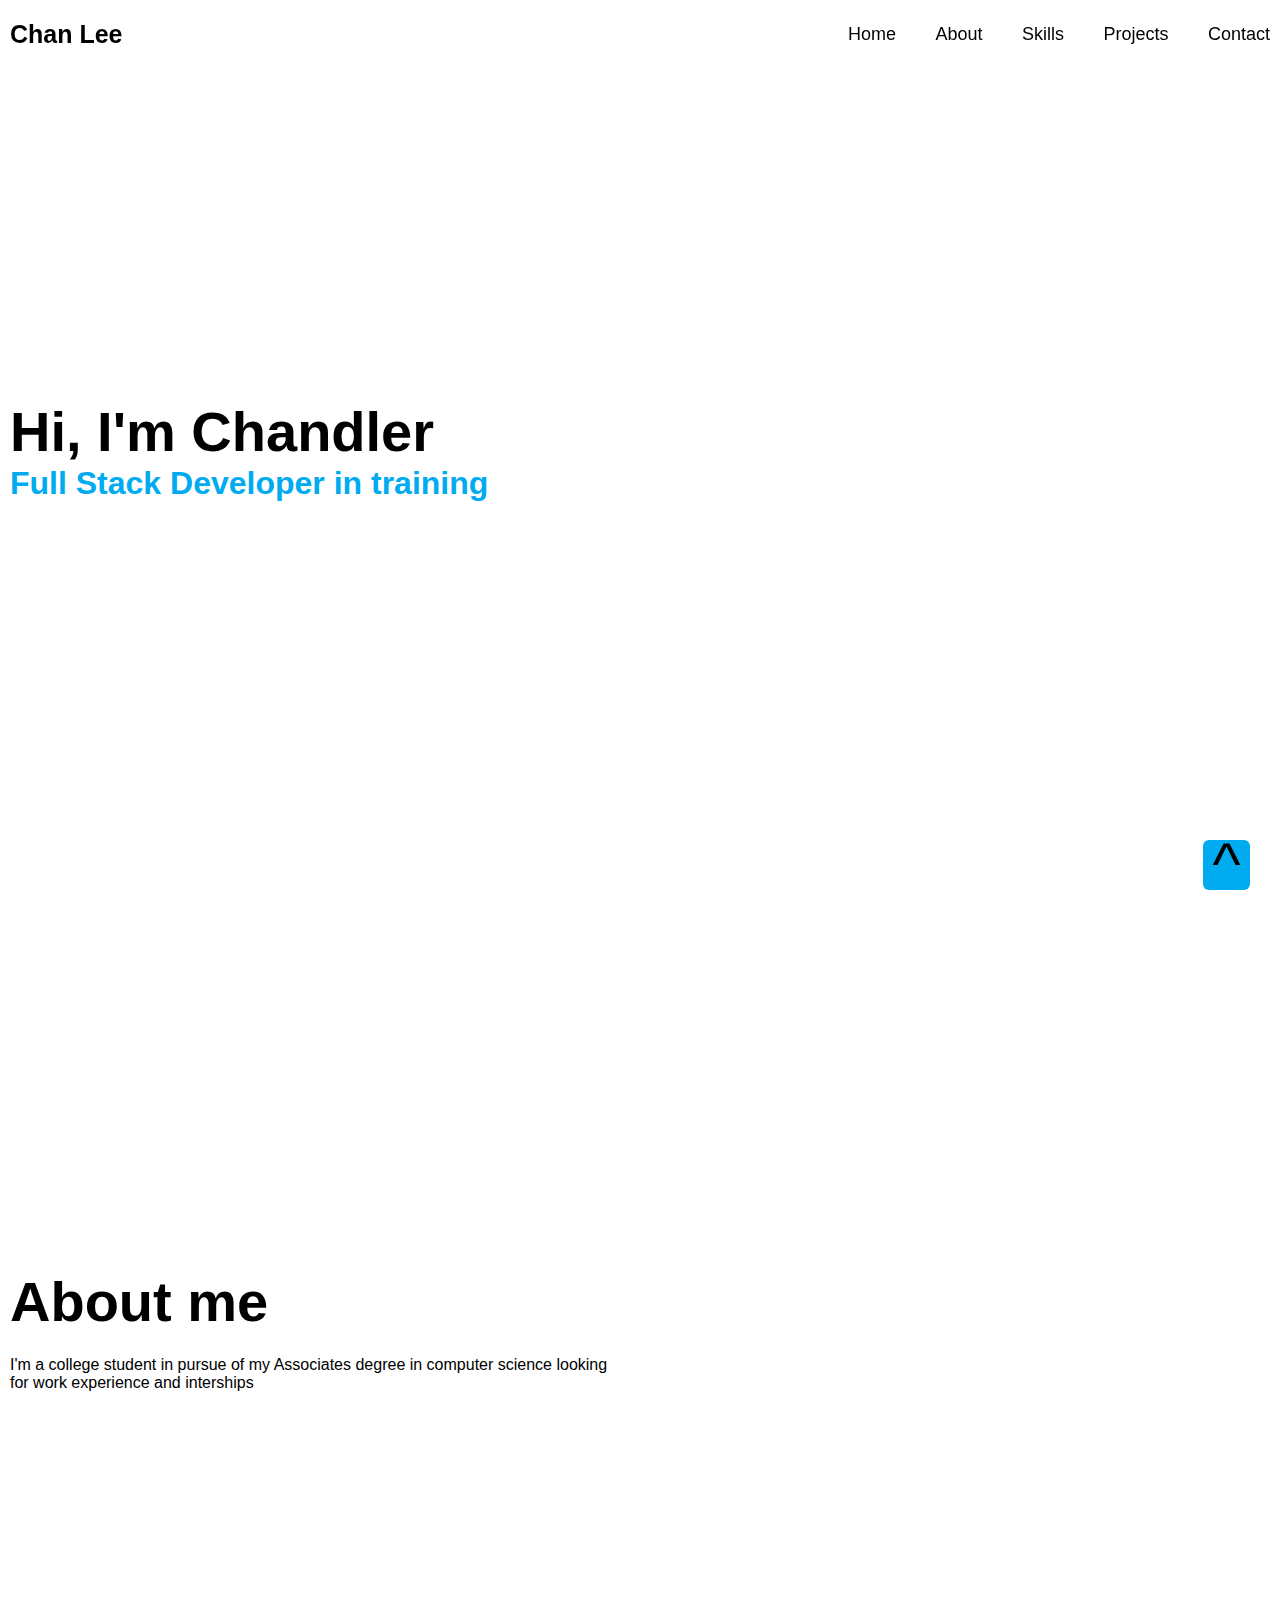
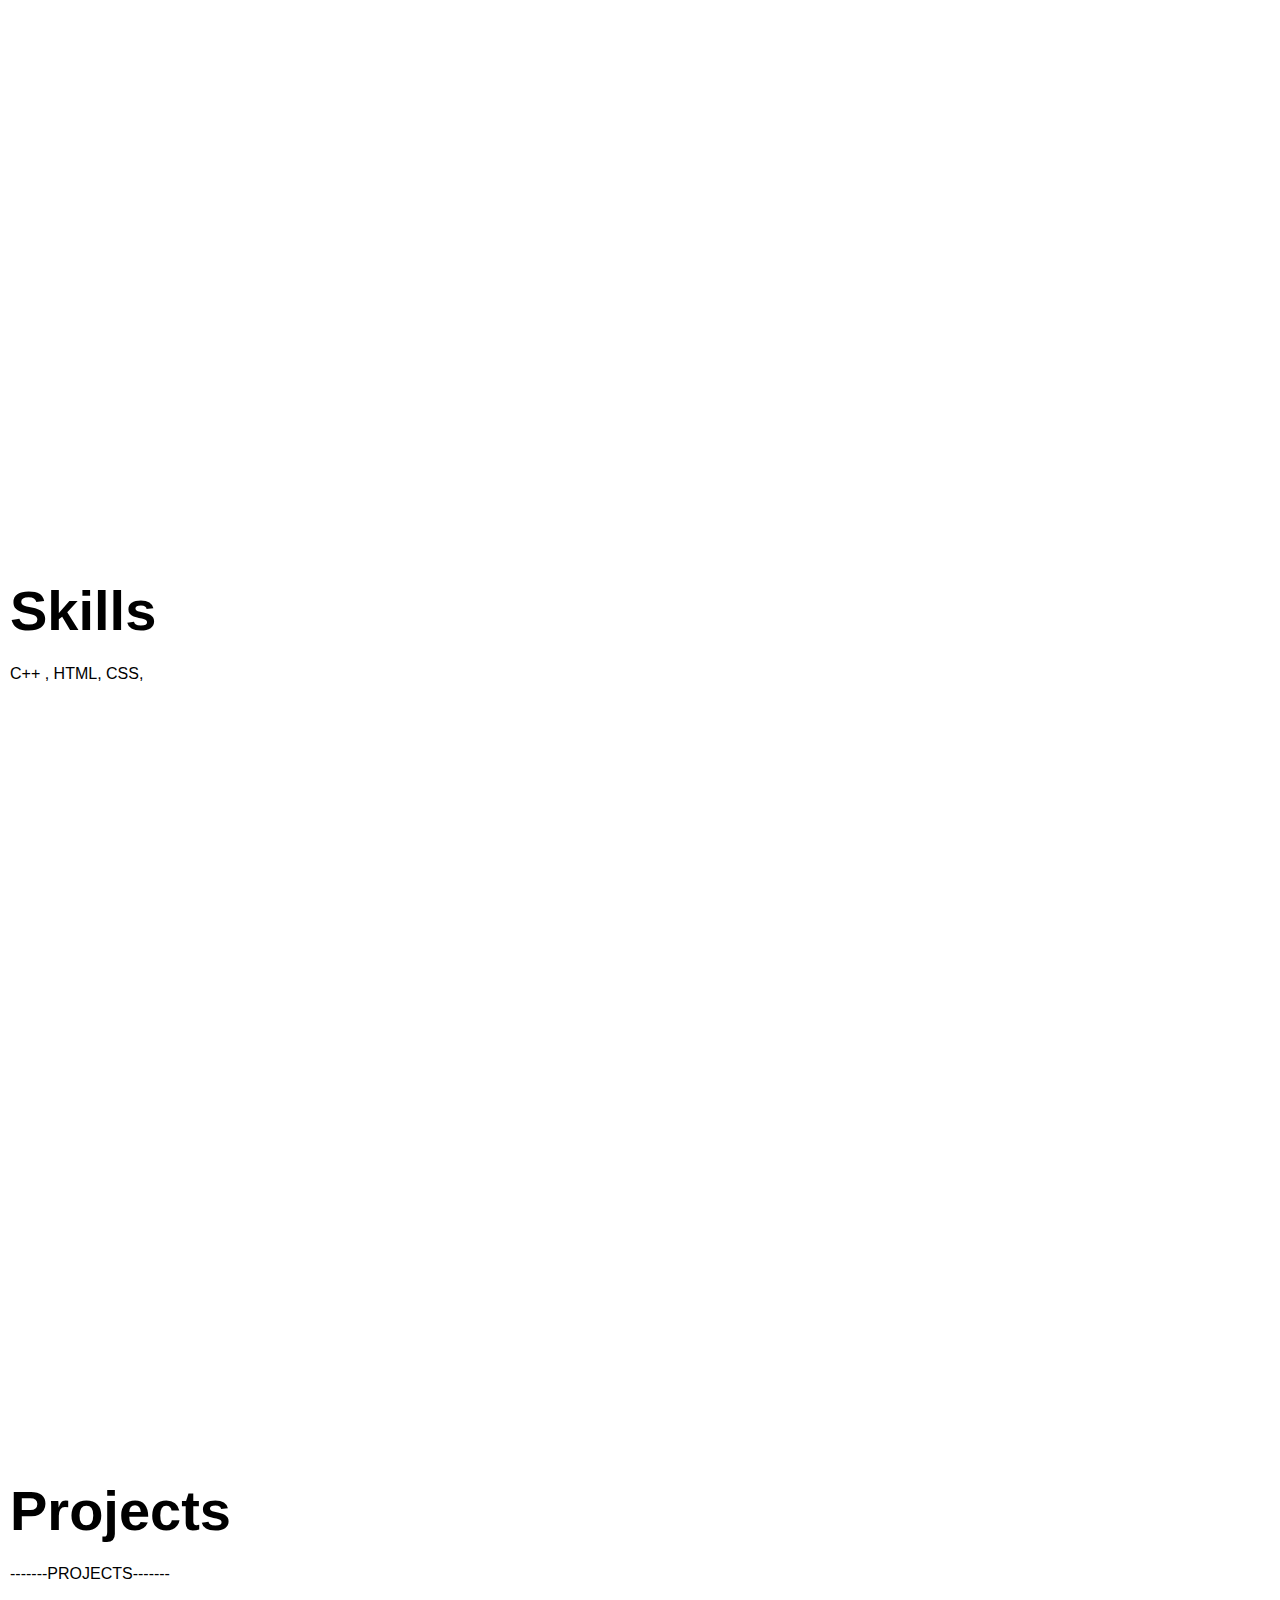
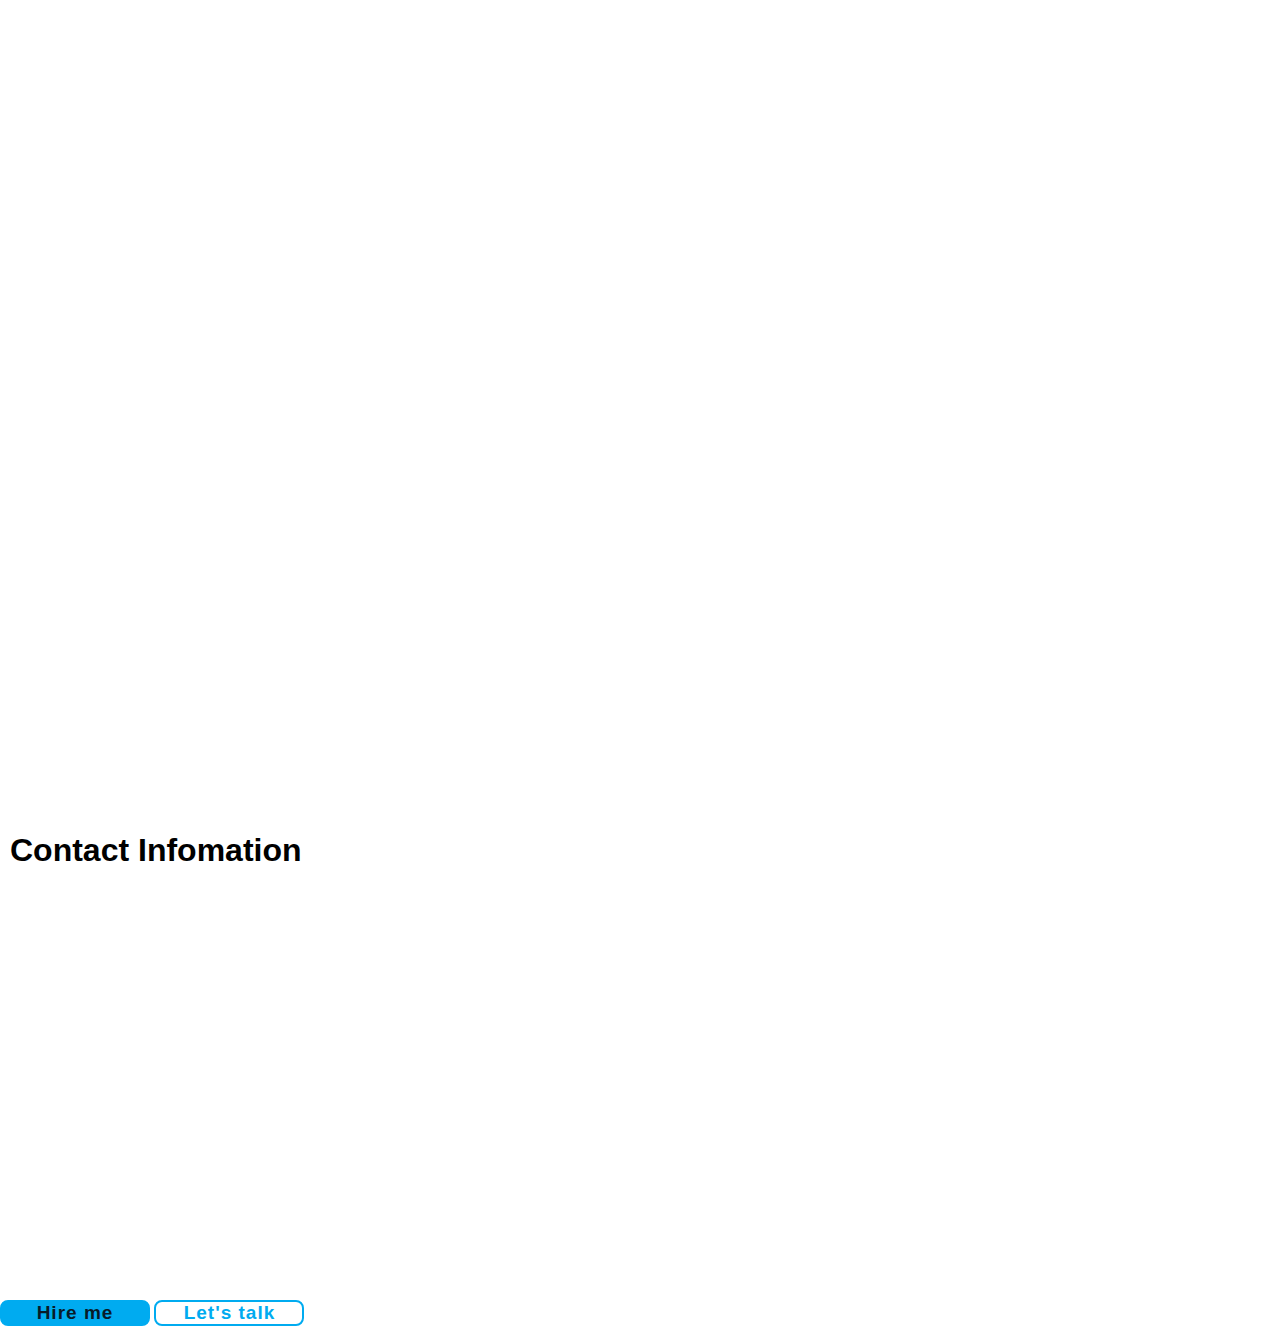
==== index.html @ 8f2ac119 "first commit" ====
<!DOCTYPE html>
<html lang="en">
  <head>
    <meta charset="UTF-8" />
    <meta name="viewport" content="width=device-width, initial-scale=1.0" />
    <title>Personal Portfolio Website | Chandler</title>
    <link rel="stylesheet" href="style.css" />
  </head>
  <body>
    <header class="header">
      <a href="#" class="logo">Chan Lee</a>
      <a href="#" id="top">^</a>
      <nav class="navbar">
        <a href="#home" class="active">Home</a>
        <a href="#about">About</a>
        <a href="#skills">Skills</a>
        <a href="#projects">Projects</a>
        <a href="#contact">Contact</a>
      </nav>
    </header>
    <div id="home"></div>
    <section class="home">
      <div class="home-content">
        <h1>Hi, I'm Chandler</h1>
        <h3>Full Stack Developer in training</h3>
      </div>
    </section>
    <div id="about"></div>
    <section class="about">
      <div class="about-content">
        <h1>About me</h1>
        <p>
          I'm a college student in pursue of my Associates degree in computer
          science looking for work experience and interships
        </p>
      </div>
    </section>
    <div id="skills"></div>
    <section class="skills">
      <div class="skills-content">
        <h1>Skills</h1>
        <p>C++ , HTML, CSS,</p>
      </div>
    </section>

    <div id="projects"></div>
    <section class="projects">
      <div class="projects-content">
        <h1>Projects</h1>
        <p>-------PROJECTS-------</p>
      </div>
    </section>
    <div id="contact"></div>
    <section class="Contact">
      <div class="contact">
        <h1>Contact Infomation</h1>
      </div>
      <div class="btn-box">
        <a href="#">Hire me</a>
        <a href="#">Let's talk</a>
      </div>
    </section>
  </body>
</html>
---- style.css ----
*{
    margin: 0;
    padding: 0;
    box-sizing: border-box;
    font-family:'Poppins',sans-serif;
}

body{
    /*background: #081b29;*/
    color: black;
}
#top {
    position: fixed;
    text-decoration: none;
    height: 50px;
    width: 47px;
    background: #00abf0;
    right: 30px;
    bottom: 10px;
    text-align: center;
    line-height: 50px;
    color: black;
    z-index: 999;
    font-size:60px;
    border-radius: 6px;
   
}
.header{
    
    position: fixed;
    top: 0;
    left: 0;
    width: 100%;
    padding: 20px 10px;
    background:transparent;
    display: flex;
    justify-content: space-between;
    align-items: center;
    z-index: 100;
}

.logo{
    position: relative;
font-size: 25px;
color: black;
text-decoration: none;
font-weight: 600;
}

.navbar a{
    font-size: 18px;
    color: black;
    text-decoration: none;
    font-weight: 500;
    margin-left: 35px;
    transition: .3s;
    }

 .home{
        height: 100vh;

        background-position: center;
        display: flex;
        align-items: center;
        padding:0 10px;
    
    }
    
    .home-content{
     max-width: 600px;  
    }
    
    .home-content h1{
        position: relative;
        font-size: 56px;
        font-weight: 700;
        line-height: 1.2 ;
     }
     
     
.home-content h3{
    position: relative;
    font-size: 32px;
    font-weight: 700;
    color:#00abf0;
}


.home-content p{
    position: relative;
    font-size: 16px; 
    margin: 20px 0 40px;
}


 

.about{
    height: 100vh;
    background-position: center;
    display: flex;
    align-items: center;
    padding:0 10px;

}

.about-content{
 max-width: 600px;  
}

.about-content h1{
    position: relative;
    font-size: 56px;
    font-weight: 700;
    line-height: 1.2 ;
 }
 
 


.about-content p{
position: relative;
font-size: 16px; 
margin: 20px 0 40px;
}


.skills{
    height: 100vh;

    background-position: center;
    display: flex;
    align-items: center;
    padding:0 10px;

}

.skills-content{
    max-width: 600px;  
   }
   
   .skills-content h1{
       position: relative;
       font-size: 56px;
       font-weight: 700;
       line-height: 1.2 ;
    }
    
    
   
   
   .skills-content p{
   position: relative;
   font-size: 16px; 
   margin: 20px 0 40px;
   }
  

   .projects{
    height: 100vh;

    background-position: center;
    display: flex;
    align-items: center;
    padding:0 10px;

}

.projects-content{
 max-width: 600px;  
}

.projects-content h1{
    position: relative;
    font-size: 56px;
    font-weight: 700;
    line-height: 1.2 ;
 }
 
 
.projects-content h3{
position: relative;
font-size: 32px;
font-weight: 700;
color:#00abf0;
}


.projects-content p{
position: relative;
font-size: 16px; 
margin: 20px 0 40px;
}

   .contact{
    height: 100vh;

    background-position: center;
    display: flex;
    align-items: center;
    padding:0 10px;

}

.contact-content{
    max-width: 600px;  
   }
   
   .contact-content h1{
       position: relative;
       font-size: 56px;
       font-weight: 700;
       line-height: 1.2 ;
    }
    
    
   
   
   .contact-content p{
   position: relative;
   font-size: 16px; 
   margin: 20px 0 40px;
   }

.contact-content .btn-box{
    position: relative;
    display: flex;
    justify-content: space-between;
    width: 345px;
    height: 50px;
    
}

.btn-box a { 
    position: relative;
    display: inline-flex;
    justify-content: center;
    align-items: center;
    width: 150px;
    height: 100%;
    background: #00abf0;
    border: 2px solid #00abf0;
    border-radius: 8px ;
    font-size: 19px;
    color: #081b29;
    text-decoration: none;
    font-weight: 600;
    letter-spacing: 1px;
    z-index: 1;
    overflow: hidden;
    transition: 0.5s;
}

.btn-box a:hover{
    color: #00abf0;
}

.btn-box a:nth-child(2) {
    background: transparent;
    color: #00abf0;
 }


 .btn-box a:nth-child(2):hover {
    color: #081b29
 }
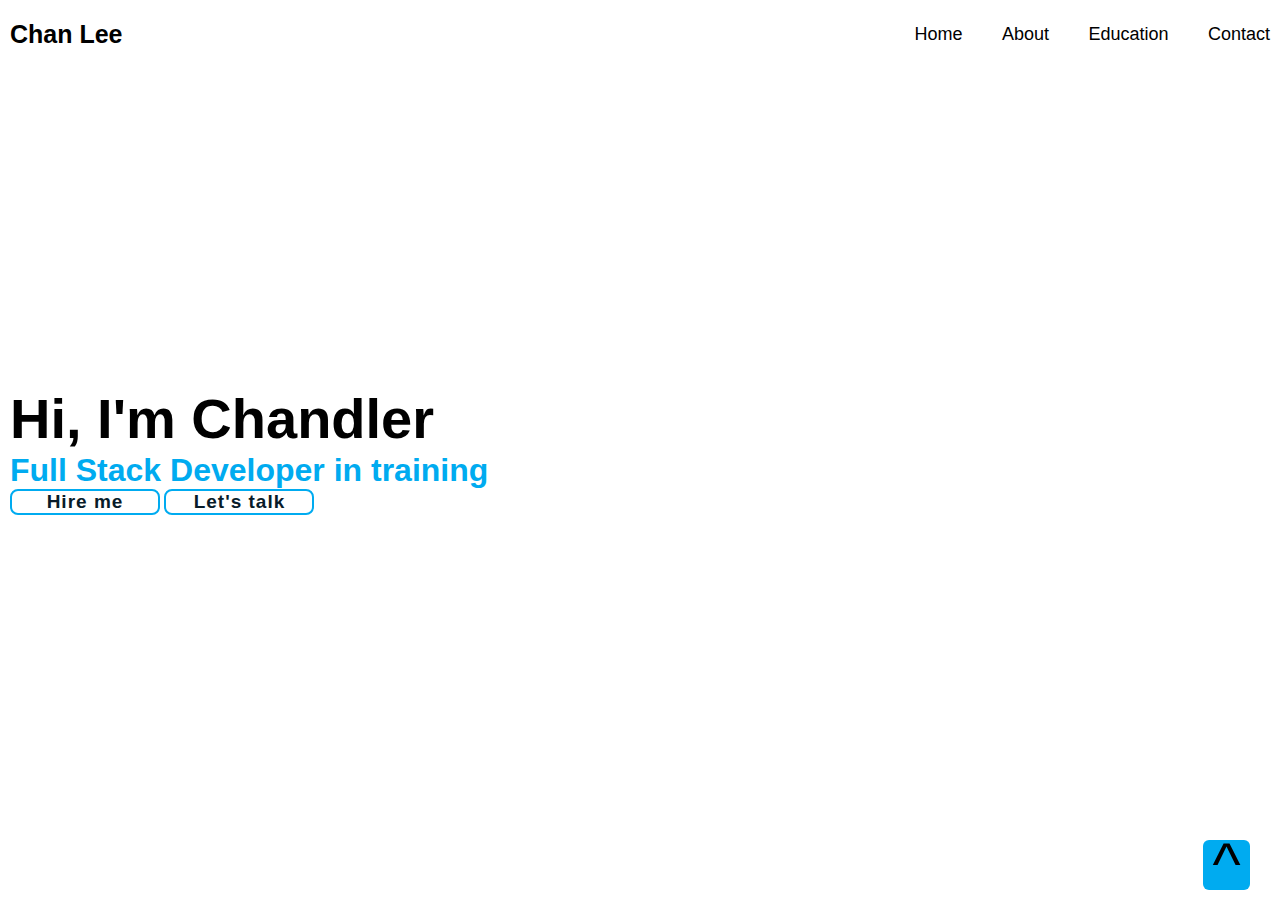
==== commit 2e15343a: "first commit" ====
--- a/index.html
+++ b/index.html
@@ -11,11 +11,10 @@
       <a href="#" class="logo">Chan Lee</a>
       <a href="#" id="top">^</a>
       <nav class="navbar">
-        <a href="#home" class="active">Home</a>
-        <a href="#about">About</a>
-        <a href="#skills">Skills</a>
-        <a href="#projects">Projects</a>
-        <a href="#contact">Contact</a>
+        <a href="index.html" class="active">Home</a>
+        <a href="about.html">About</a>
+        <a href="education.html">Education</a>
+        <a href="contact.html">Contact</a>
       </nav>
     </header>
     <div id="home"></div>
@@ -23,41 +22,10 @@
       <div class="home-content">
         <h1>Hi, I'm Chandler</h1>
         <h3>Full Stack Developer in training</h3>
-      </div>
-    </section>
-    <div id="about"></div>
-    <section class="about">
-      <div class="about-content">
-        <h1>About me</h1>
-        <p>
-          I'm a college student in pursue of my Associates degree in computer
-          science looking for work experience and interships
-        </p>
-      </div>
-    </section>
-    <div id="skills"></div>
-    <section class="skills">
-      <div class="skills-content">
-        <h1>Skills</h1>
-        <p>C++ , HTML, CSS,</p>
-      </div>
-    </section>
-
-    <div id="projects"></div>
-    <section class="projects">
-      <div class="projects-content">
-        <h1>Projects</h1>
-        <p>-------PROJECTS-------</p>
-      </div>
-    </section>
-    <div id="contact"></div>
-    <section class="Contact">
-      <div class="contact">
-        <h1>Contact Infomation</h1>
-      </div>
-      <div class="btn-box">
-        <a href="#">Hire me</a>
-        <a href="#">Let's talk</a>
+        <div class="btn-box">
+          <a href="contact.html">Hire me</a>
+          <a href="contact.html">Let's talk</a>
+        </div>
       </div>
     </section>
   </body>
--- a/style.css
+++ b/style.css
@@ -9,6 +9,8 @@
     /*background: #081b29;*/
     color: black;
 }
+
+
 #top {
     position: fixed;
     text-decoration: none;
@@ -26,13 +28,13 @@
    
 }
 .header{
-    
+    background: white;
     position: fixed;
     top: 0;
     left: 0;
     width: 100%;
     padding: 20px 10px;
-    background:transparent;
+    /*background:transparent;*/
     display: flex;
     justify-content: space-between;
     align-items: center;
@@ -58,7 +60,8 @@
 
  .home{
         height: 100vh;
-
+        background: url('../1portfolio/images/IMG_6598.jpg');
+        background-size: cover;
         background-position: center;
         display: flex;
         align-items: center;
@@ -93,135 +96,6 @@
 }
 
 
- 
-
-.about{
-    height: 100vh;
-    background-position: center;
-    display: flex;
-    align-items: center;
-    padding:0 10px;
-
-}
-
-.about-content{
- max-width: 600px;  
-}
-
-.about-content h1{
-    position: relative;
-    font-size: 56px;
-    font-weight: 700;
-    line-height: 1.2 ;
- }
- 
- 
-
-
-.about-content p{
-position: relative;
-font-size: 16px; 
-margin: 20px 0 40px;
-}
-
-
-.skills{
-    height: 100vh;
-
-    background-position: center;
-    display: flex;
-    align-items: center;
-    padding:0 10px;
-
-}
-
-.skills-content{
-    max-width: 600px;  
-   }
-   
-   .skills-content h1{
-       position: relative;
-       font-size: 56px;
-       font-weight: 700;
-       line-height: 1.2 ;
-    }
-    
-    
-   
-   
-   .skills-content p{
-   position: relative;
-   font-size: 16px; 
-   margin: 20px 0 40px;
-   }
-  
-
-   .projects{
-    height: 100vh;
-
-    background-position: center;
-    display: flex;
-    align-items: center;
-    padding:0 10px;
-
-}
-
-.projects-content{
- max-width: 600px;  
-}
-
-.projects-content h1{
-    position: relative;
-    font-size: 56px;
-    font-weight: 700;
-    line-height: 1.2 ;
- }
- 
- 
-.projects-content h3{
-position: relative;
-font-size: 32px;
-font-weight: 700;
-color:#00abf0;
-}
-
-
-.projects-content p{
-position: relative;
-font-size: 16px; 
-margin: 20px 0 40px;
-}
-
-   .contact{
-    height: 100vh;
-
-    background-position: center;
-    display: flex;
-    align-items: center;
-    padding:0 10px;
-
-}
-
-.contact-content{
-    max-width: 600px;  
-   }
-   
-   .contact-content h1{
-       position: relative;
-       font-size: 56px;
-       font-weight: 700;
-       line-height: 1.2 ;
-    }
-    
-    
-   
-   
-   .contact-content p{
-   position: relative;
-   font-size: 16px; 
-   margin: 20px 0 40px;
-   }
-
 .contact-content .btn-box{
     position: relative;
     display: flex;
@@ -238,7 +112,7 @@
     align-items: center;
     width: 150px;
     height: 100%;
-    background: #00abf0;
+    background: transparent;
     border: 2px solid #00abf0;
     border-radius: 8px ;
     font-size: 19px;
@@ -257,12 +131,137 @@
 
 .btn-box a:nth-child(2) {
     background: transparent;
-    color: #00abf0;
+     color: #081b29
  }
 
 
  .btn-box a:nth-child(2):hover {
-    color: #081b29
- }
-
-  + color: #00abf0;  
+ }
+
+ 
+
+.about{
+    background: url("../1portfolio/images/IMG_6601.jpeg") no-repeat;
+    background-size: cover;
+    height: 100vh;
+    background-position: center;
+    display: flex;
+    align-items: center;
+    padding:0 10px;
+
+}
+
+.about-content{
+ max-width: 600px;  
+}
+
+.about-content h1{
+    position: relative;
+    font-size: 56px;
+    font-weight: 700;
+    line-height: 1.2 ;
+ }
+ 
+ 
+
+
+.about-content p{
+position: relative;
+font-size: 16px; 
+margin: 20px 0 40px;
+background-color: white;
+}
+
+
+   .education{
+    height: 100vh;
+    position: absolute;
+    background-position: center;
+    display: flex;
+    align-items: center;
+    padding:0 10px;
+
+}
+
+.education-content{
+ max-width: 600px;  
+}
+
+.education .education-content{
+    position: relative;
+    font-size: 15px;
+    font-weight: 700;
+    line-height: 1.2 ;
+ }
+
+ 
+ 
+.education-content h3{
+position: relative;
+font-size: 32px;
+font-weight: 700;
+color:#00abf0;
+}
+
+
+
+   .Contact{
+    height: 100vh;
+    position: absolute;
+    top: 20%;
+    display: flex;
+background: #00abf0;
+    padding:0 10px;
+    box-sizing: border-box;
+   }
+/*
+.Contact h1{
+position: relative;
+font-size: 48px; 
+margin: 20px 0 40px;
+background
+}*/
+
+
+.Contact .contact-content{
+
+    max-width: 800px;  
+    position: relative;
+    font-size: 16px; 
+    margin: 20px 0 40px;
+
+   }
+
+  .line-break{
+    height: 10vh;
+  } 
+   
+  table,
+  tr,
+  th,
+  td {
+    border: 5px solid #00abf0;
+  }
+
+.home-sci a{
+    position: relative;
+    display: inline-flex;
+    justify-content: center;
+    align-items: center;
+    width: 40px;
+    height: 40px;
+    background: transparent;
+    border: 2px solid #081b29;
+    border-radius: 50%;
+    font-size: 20px;
+    color:white;
+    text-decoration: none; 
+    z-index: 1;
+    overflow: hidden;
+    transition: .5s;
+}
+
+.home-sci a:hover{
+    color: #081b29;
+}